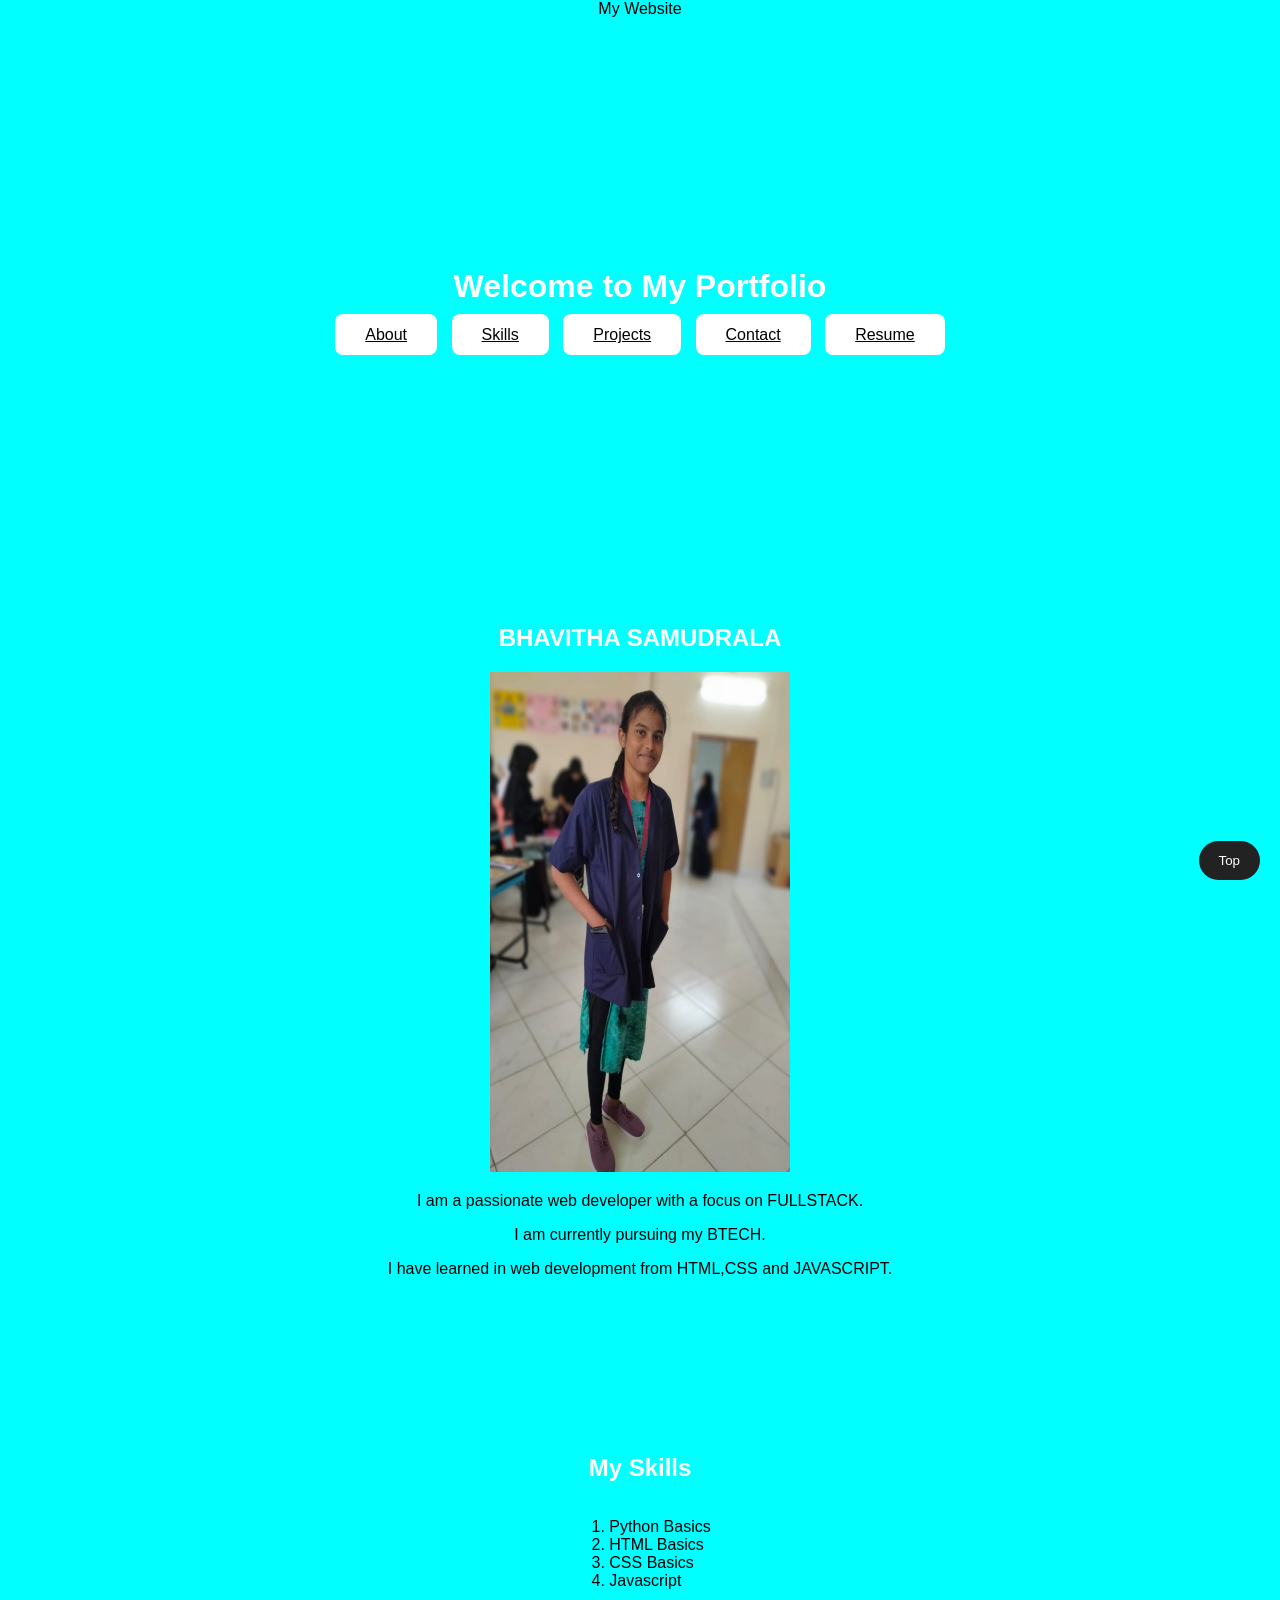
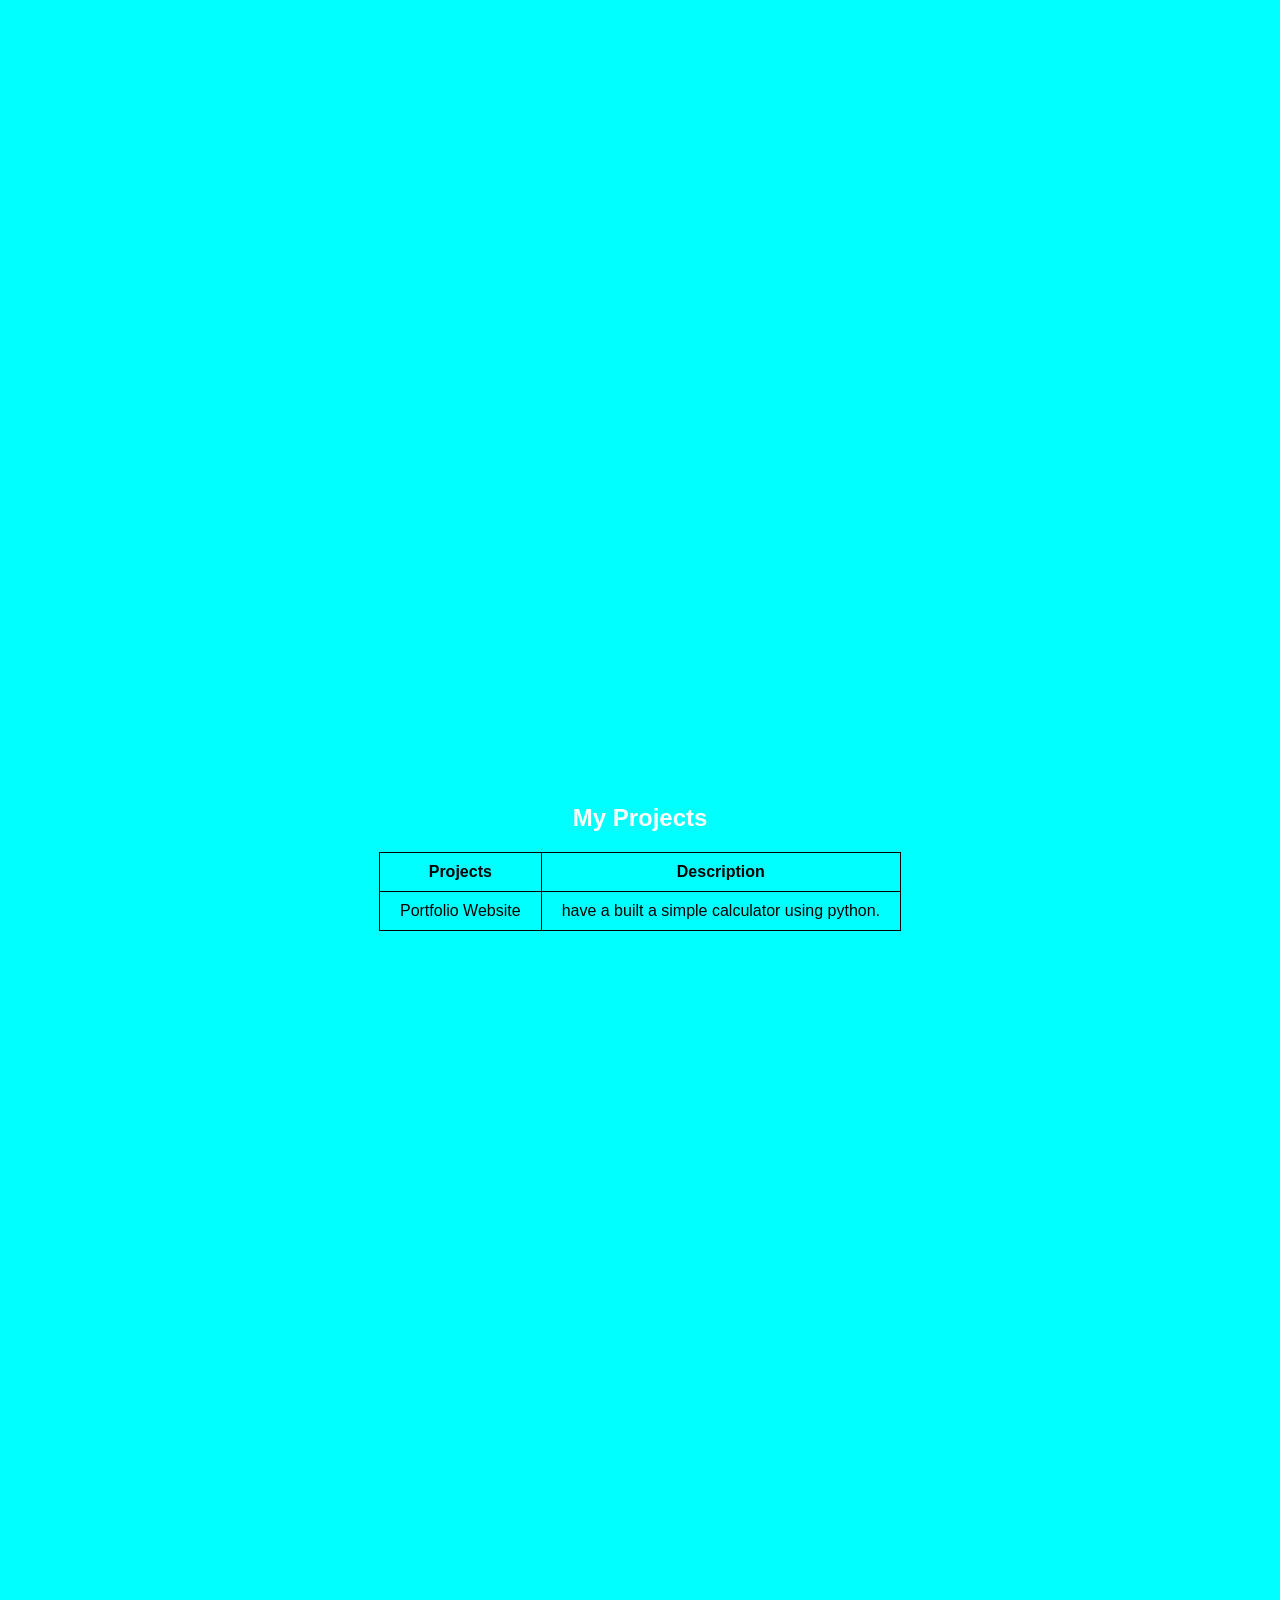
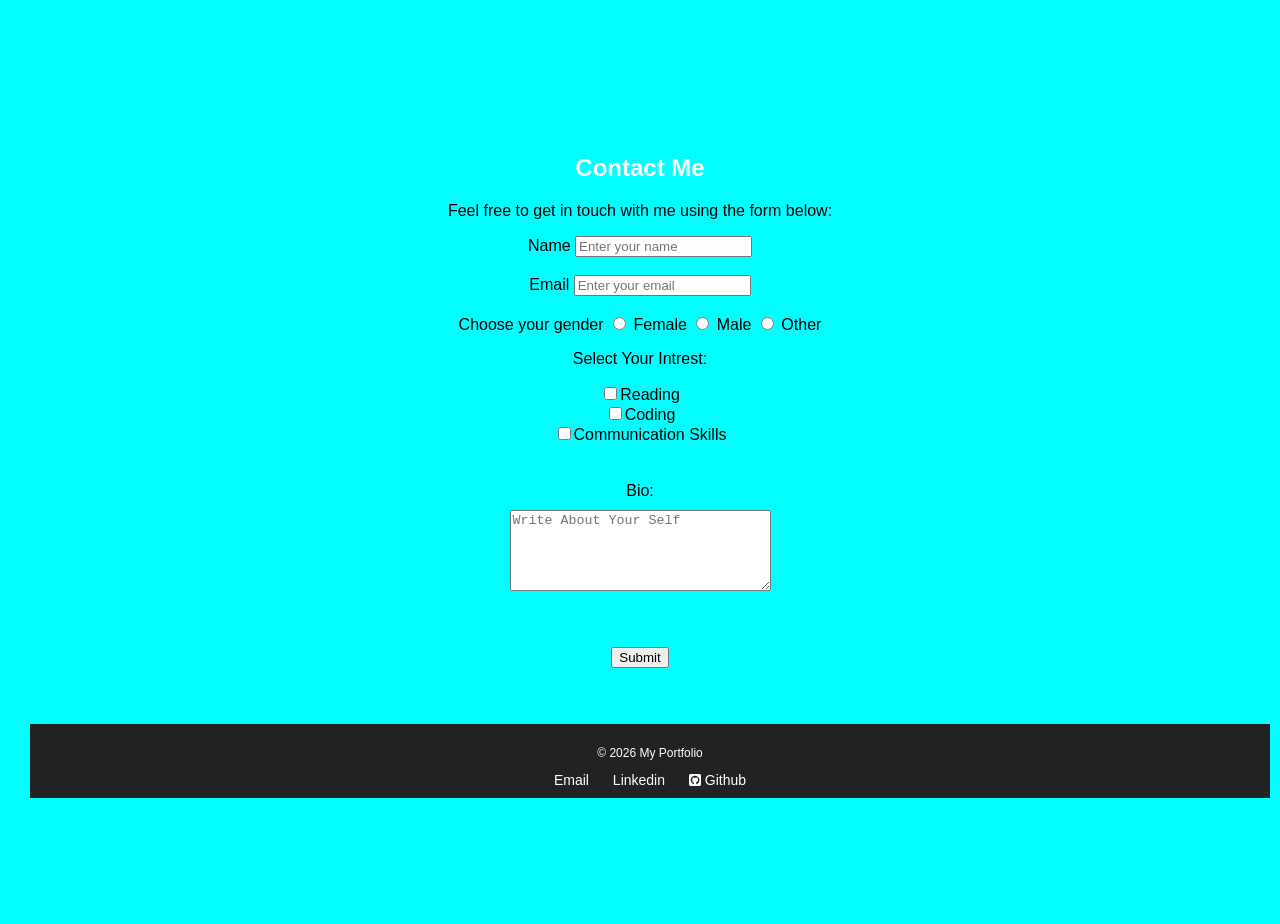
==== file.html @ 80a39b99 "Add files via upload" ====
<!DOCTYPE html>
<html>
    <head>
        <tittle>My Website</tittle>
        <link rel="stylesheet"
             href="https://cdnjs.cloudfare.com/ajax/libs/font-awesome/6.5.1/css/all.min.css">
        <style>
            html{
                scroll-behavior: smooth;
            }
            body{
                margin: 0;
                background-color: aqua;
                font-family: Arial, Helvetica, sans-serif;
                text-align: center;
            }
            section{
                min-height: 100vh;
                padding:30px;
                box-sizing: border-box;
                text-align: center;
            }
            h1{
                color: white;
                margin-top: 250px;
            }
            h2{
                color:white;
                margin-top: 100px;
            }
            .buttons a{
                background-color: white;
                color: black;
                padding: 12px 30px;
                margin: 5px;
                border-radius: 8px;
                display: inline block;
            }
            .buttons a:hover{
                background-color: blue;
                color: whitesmoke;
            }
            .profile{
                position: absolute;
                right:50px;
                bottom:30px;
            }
            .profile img{
                width:20px;
                height: 250px;
                border-radious:50% ;
                object-fit:cover;

            }
            #projects{
                text-align: center;
                margin:50px auto;

            }
            #projects h2{
                text-align: center;

            }
            table{
                margin:20px auto;
                border-collapse: collapse;
                
            }
             th,
             td{
                border:1px solid black;
                padding:10px 20px;
                text-align: center;
            }
            #skills{
                text-align: center;
            }
            #skills ol{
                display: inline-block;
                text-align: left;
            }
            skills h2{
                color: white;
            }
            #contact{
                text-align: center;
            }
            contact-form {
                display:inline-block;
            }
            contact-button {
                padding:10px 25px;
                background-color: white;
                color:black;
                border-radius: 6px;
                cursor:pointer;
                

            }
            button:hover{
                background-color: green;
                color:white;
            }
            .contact button{
                text-align: right;
            }
            
            
            .intrest{
                text-align: center;

            }
            .bio{
                text-align: center;
                margin:20px;
            }
            .bio label{
                display:block;
                margin-bottom: 10px;
            }
            .bio textarea{
                display: block;
                margin: 10px auto;
            }
            footer{
                background-color: #222;
                color:white;
                text-align: center;
                padding: 10px;
                margin-top: 20px;
                font-size: 12px;
                
                width:100%;
            }
            .top-btn {
                position: fixed;
                bottom:20px;
                right: 20px;
                padding:12px 20px;
                background-color: #222;
                color: white;
                border: none;
                border-radius: 25px;
                cursor:pointer;
                z-index: 9999;
                
            }
            .footer-links a{
                color:white;
                text-decoration: none;
                margin:0 10px;
                font-size: 14px;

            }
            .footer-links a:hover{
                text-decoration: underline;
            }
        </style>

        </head>
        <body>
            <main>
            <h1>Welcome to My Portfolio</h1>
            <div class="buttons">
                <a href="about.html">About</a>
                <a href="skills.html">Skills</a>
                <a href="projects.html">Projects</a>
                <a href="contact.html">Contact</a>
                <a href="resume.html">Resume</a>
            </div>
        
            <section id="about">
                <h1>BHAVITHA SAMUDRALA</h1>
                <img src="my photo.jpg.jpeg" alt="A Photo of me" width="300" height="500">
                <p>I am a passionate web developer with a focus on FULLSTACK.</p>
                <P>I am currently pursuing my BTECH.</P>
                <p>I have learned in web development from HTML,CSS and JAVASCRIPT.</p>

            </section>

            <section id="skills">
                <h2>My Skills</h2>
                <ol>
                    <li>Python Basics</li>
                    <li>HTML Basics</li>
                    <li>CSS Basics</li>
                    <li>Javascript</li>
                </ol>
            </section>



            <section id="projects">
                <h2>My Projects</h2>
                <table border="1">
                    <tr>
                        <th>Projects</th>
                        <th>Description</th>

                    </tr>
                    <tr>
                        <td>Portfolio Website</td>
                        <td>have a built a simple calculator using python.</td>
                    </tr>
                </table>
            </section>
            <section id="contact">
                <h2>Contact Me</h2>
                <p>Feel free to get in touch with me using the form below:</p>
                <form>
                    <label>Name</label>
                    <input type="text" placeholder="Enter your name">
                    <br><br>
                    <label>Email</label>
                    <input type="text" placeholder="Enter your email">
                    <br><br>
                    <label>Choose your gender</label>
                    <input type="radio" name="female">
                    <label>Female</label>
                    <input type="radio" name="male">
                    <label>Male</label>
                    <input type="radio" name="other">
                    <label>Other</label>
                    <div class="intrest">
                        <p>Select Your Intrest:</p>
                        <input type="checkbox">Reading
                        <br>
                        <input type="checkbox">Coding
                        <br>
                        <input type="checkbox">Communication Skills
                        

                    </div>
                    <br>
                    <div class="bio">
                    
                    <label>Bio:</label>
                    <textarea id="bio" rows="5" cols="30" 
                               placeholder="Write About Your Self"></textarea>
                </div>

                    <br><br>
                    <button type="submit">Submit</button>
                    <button type="button" class ="top-btn" onclick="window.scrollTo(0,0)">Top</button>

                </form>
                <br><br>
                <footer>
                <P>&copy; 2026 My Portfolio</P>
                
                    <div class="footer-links">
                        <a href="mailto:yourmail@gmail.com">
                            
                            Email
                        </a>
                        <a href="https://www.linkedin.com/" target="_blank">
            
                            Linkedin
                        </a>
                        <a href="https://github.com/" target="_blank">
                           <i class="fa-brands fa-square-github"></i>
                            Github
                        </a>
                    </div> 

        
            
                </footer>

            </section>
        </main>
    </body>
</html>
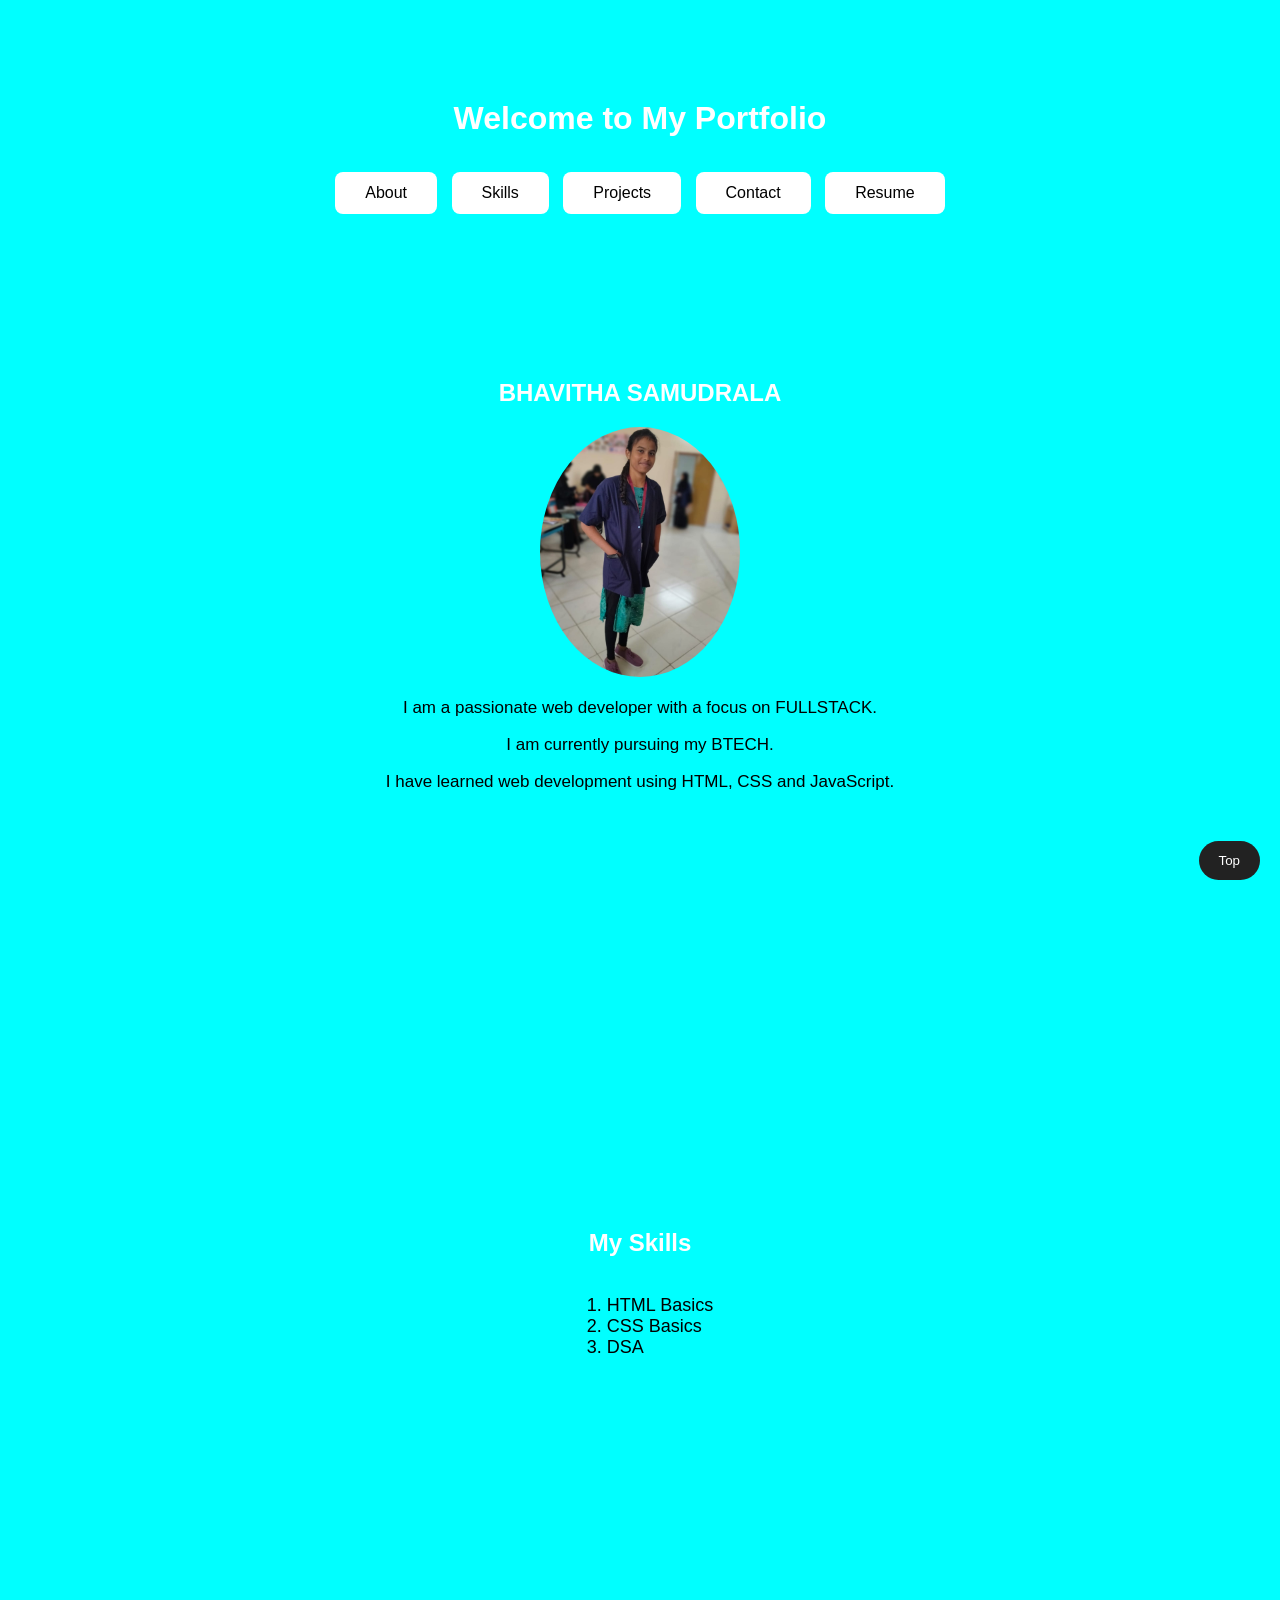
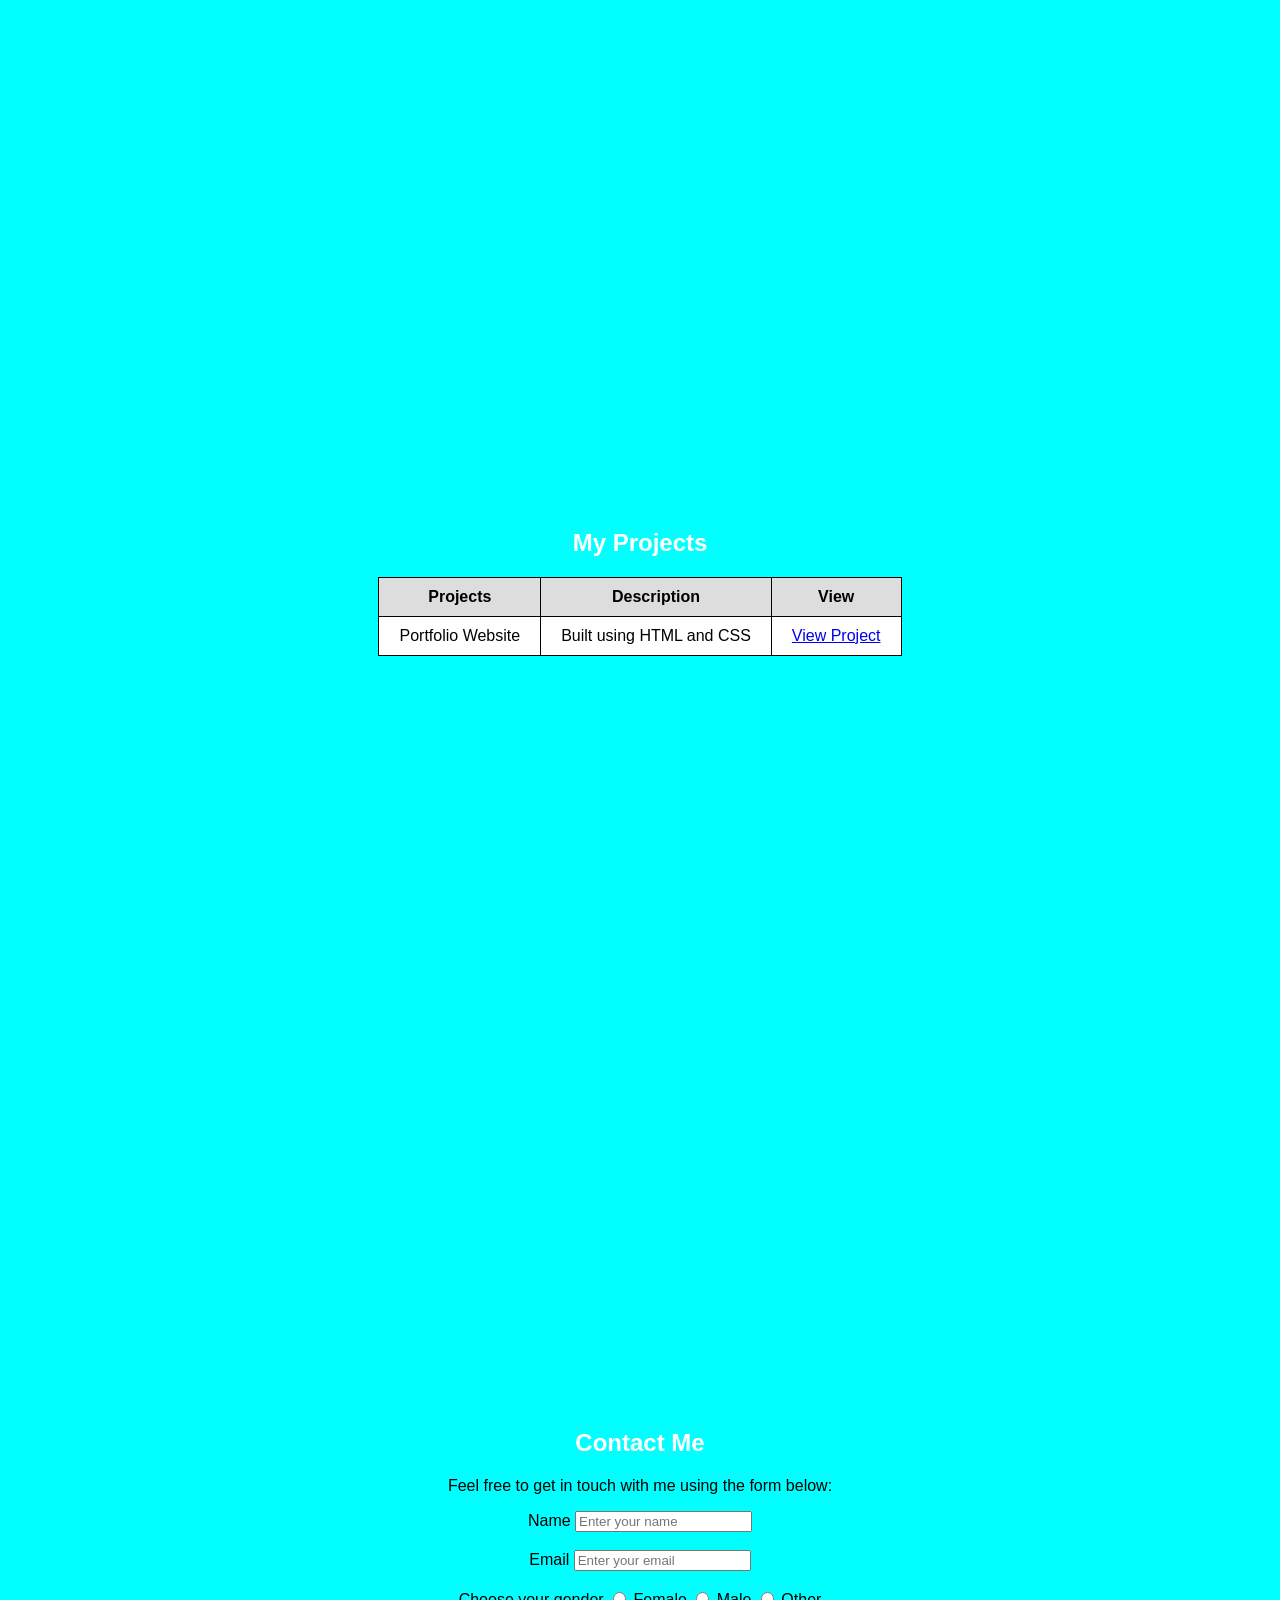
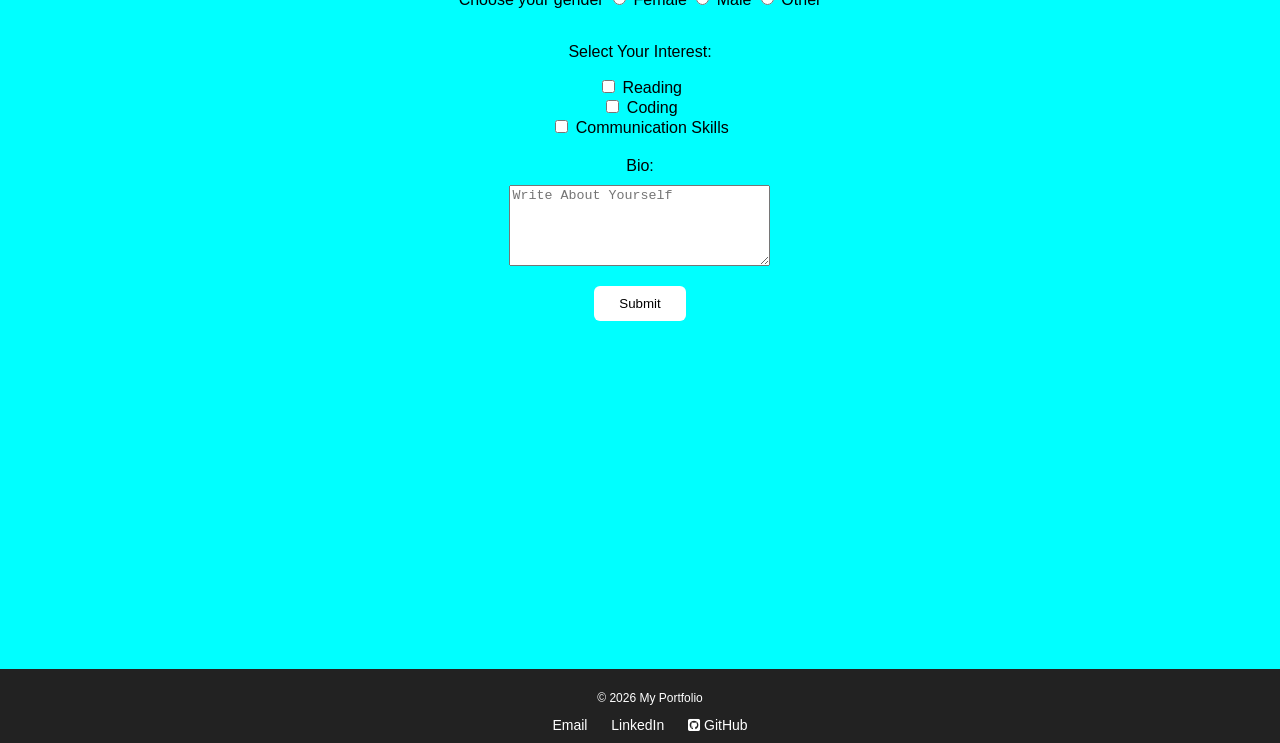
==== commit fd042209: "Add files via upload" ====
--- a/file.html
+++ b/file.html
@@ -1,276 +1,360 @@
-
 <!DOCTYPE html>
-<html>
-    <head>
-        <tittle>My Website</tittle>
-        <link rel="stylesheet"
-             href="https://cdnjs.cloudfare.com/ajax/libs/font-awesome/6.5.1/css/all.min.css">
-        <style>
-            html{
-                scroll-behavior: smooth;
-            }
-            body{
-                margin: 0;
-                background-color: aqua;
-                font-family: Arial, Helvetica, sans-serif;
-                text-align: center;
-            }
-            section{
-                min-height: 100vh;
-                padding:30px;
-                box-sizing: border-box;
-                text-align: center;
-            }
-            h1{
-                color: white;
-                margin-top: 250px;
-            }
-            h2{
-                color:white;
-                margin-top: 100px;
-            }
-            .buttons a{
-                background-color: white;
-                color: black;
-                padding: 12px 30px;
-                margin: 5px;
-                border-radius: 8px;
-                display: inline block;
-            }
-            .buttons a:hover{
-                background-color: blue;
-                color: whitesmoke;
-            }
-            .profile{
-                position: absolute;
-                right:50px;
-                bottom:30px;
-            }
-            .profile img{
-                width:20px;
-                height: 250px;
-                border-radious:50% ;
-                object-fit:cover;
-
-            }
-            #projects{
-                text-align: center;
-                margin:50px auto;
-
-            }
-            #projects h2{
-                text-align: center;
-
-            }
-            table{
-                margin:20px auto;
-                border-collapse: collapse;
-                
-            }
-             th,
-             td{
-                border:1px solid black;
-                padding:10px 20px;
-                text-align: center;
-            }
-            #skills{
-                text-align: center;
-            }
-            #skills ol{
-                display: inline-block;
-                text-align: left;
-            }
-            skills h2{
-                color: white;
-            }
-            #contact{
-                text-align: center;
-            }
-            contact-form {
-                display:inline-block;
-            }
-            contact-button {
-                padding:10px 25px;
-                background-color: white;
-                color:black;
-                border-radius: 6px;
-                cursor:pointer;
-                
-
-            }
-            button:hover{
-                background-color: green;
-                color:white;
-            }
-            .contact button{
-                text-align: right;
-            }
-            
-            
-            .intrest{
-                text-align: center;
-
-            }
-            .bio{
-                text-align: center;
-                margin:20px;
-            }
-            .bio label{
-                display:block;
-                margin-bottom: 10px;
-            }
-            .bio textarea{
-                display: block;
-                margin: 10px auto;
-            }
-            footer{
-                background-color: #222;
-                color:white;
-                text-align: center;
-                padding: 10px;
-                margin-top: 20px;
-                font-size: 12px;
-                
-                width:100%;
-            }
-            .top-btn {
-                position: fixed;
-                bottom:20px;
-                right: 20px;
-                padding:12px 20px;
-                background-color: #222;
-                color: white;
-                border: none;
-                border-radius: 25px;
-                cursor:pointer;
-                z-index: 9999;
-                
-            }
-            .footer-links a{
-                color:white;
-                text-decoration: none;
-                margin:0 10px;
-                font-size: 14px;
-
-            }
-            .footer-links a:hover{
-                text-decoration: underline;
-            }
-        </style>
-
-        </head>
-        <body>
-            <main>
-            <h1>Welcome to My Portfolio</h1>
-            <div class="buttons">
-                <a href="about.html">About</a>
-                <a href="skills.html">Skills</a>
-                <a href="projects.html">Projects</a>
-                <a href="contact.html">Contact</a>
-                <a href="resume.html">Resume</a>
+<html lang="en">
+
+<head>
+    <meta charset="UTF-8">
+    <meta name="viewport" content="width=device-width, initial-scale=1.0">
+
+    <title>My Website</title>
+
+    <link rel="stylesheet"
+        href="https://cdnjs.cloudflare.com/ajax/libs/font-awesome/6.5.1/css/all.min.css">
+
+    <style>
+        html {
+            scroll-behavior: smooth;
+        }
+
+        body {
+            margin: 0;
+            background-color: aqua;
+            font-family: Arial, Helvetica, sans-serif;
+            text-align: center;
+        }
+
+        section {
+            min-height: 100vh;
+            padding: 30px;
+            box-sizing: border-box;
+            text-align: center;
+        }
+
+        h1 {
+            color: white;
+            margin-top: 100px;
+        }
+
+        h2 {
+            color: white;
+            margin-top: 50px;
+        }
+
+        /* Navigation */
+        .buttons {
+            margin: 30px 0;
+        }
+
+        .buttons a {
+            background-color: white;
+            color: black;
+            padding: 12px 30px;
+            margin: 5px;
+            border-radius: 8px;
+            display: inline-block;
+            text-decoration: none;
+        }
+
+        .buttons a:hover {
+            background-color: blue;
+            color: white;
+        }
+
+        /* Profile image */
+        #about img {
+            width: 200px;
+            height: 250px;
+            border-radius: 50%;
+            object-fit: cover;
+        }
+
+        #about p {
+            font-size: 17px;
+        }
+
+        /* Skills */
+        #skills ol {
+            display: inline-block;
+            text-align: left;
+            font-size: 18px;
+        }
+
+        #skills h2 {
+            color: white;
+        }
+
+        /* Projects */
+        #projects {
+            text-align: center;
+        }
+
+        table {
+            margin: 20px auto;
+            border-collapse: collapse;
+            background-color: white;
+        }
+
+        th,
+        td {
+            border: 1px solid black;
+            padding: 10px 20px;
+            text-align: center;
+        }
+
+        th {
+            background-color: #ddd;
+        }
+
+        /* Contact */
+        #contact {
+            text-align: center;
+        }
+
+        form {
+            display: inline-block;
+        }
+
+        .interest {
+            text-align: center;
+        }
+
+        .bio {
+            text-align: center;
+            margin: 20px;
+        }
+
+        .bio label {
+            display: block;
+            margin-bottom: 10px;
+        }
+
+        .bio textarea {
+            display: block;
+            margin: 10px auto;
+        }
+
+        button {
+            padding: 10px 25px;
+            background-color: white;
+            color: black;
+            border: none;
+            border-radius: 6px;
+            cursor: pointer;
+        }
+
+        button:hover {
+            background-color: green;
+            color: white;
+        }
+
+        /* Footer */
+        footer {
+            background-color: #222;
+            color: white;
+            text-align: center;
+            padding: 10px;
+            margin-top: 20px;
+            font-size: 12px;
+            width: 100%;
+        }
+
+        .footer-links a {
+            color: white;
+            text-decoration: none;
+            margin: 0 10px;
+            font-size: 14px;
+        }
+
+        .footer-links a:hover {
+            text-decoration: underline;
+        }
+
+        /* Top button */
+        .top-btn {
+            position: fixed;
+            bottom: 20px;
+            right: 20px;
+            padding: 12px 20px;
+            background-color: #222;
+            color: white;
+            border: none;
+            border-radius: 25px;
+            cursor: pointer;
+            z-index: 9999;
+        }
+
+        .top-btn:hover {
+            background-color: green;
+        }
+    </style>
+</head>
+
+<body>
+
+    <main>
+
+        <h1>Welcome to My Portfolio</h1>
+
+        <!-- Navigation -->
+        <div class="buttons">
+            <a href="#about">About</a>
+            <a href="#skills">Skills</a>
+            <a href="#projects">Projects</a>
+            <a href="#contact">Contact</a>
+            <a href="resume.html">Resume</a>
+        </div>
+
+        <!-- About -->
+        <section id="about">
+
+            <h1>BHAVITHA SAMUDRALA</h1>
+
+            <img src="my photo.jpg.jpeg"
+                alt="A Photo of me">
+
+            <p>
+                I am a passionate web developer with a focus on FULLSTACK.
+            </p>
+
+            <p>
+                I am currently pursuing my BTECH.
+            </p>
+
+            <p>
+                I have learned web development using HTML, CSS and JavaScript.
+            </p>
+
+        </section>
+
+        <!-- Skills -->
+        <section id="skills">
+
+            <h2>My Skills</h2>
+
+            <ol>
+                <li>HTML Basics</li>
+                <li>CSS Basics</li>
+                <li>DSA</li>
+            </ol>
+
+        </section>
+
+        <!-- Projects -->
+        <section id="projects">
+
+            <h2>My Projects</h2>
+
+            <table>
+                <tr>
+                    <th>Projects</th>
+                    <th>Description</th>
+                    <th>View</th>
+                </tr>
+
+                <tr>
+                    <td>Portfolio Website</td>
+                    <td>Built using HTML and CSS</td>
+                    <td>
+                        <a href="file.html" target="_blank">
+                            View Project
+                        </a>
+                    </td>
+                </tr>
+
+            </table>
+
+        </section>
+
+        <!-- Contact -->
+        <section id="contact">
+
+            <h2>Contact Me</h2>
+
+            <p>
+                Feel free to get in touch with me using the form below:
+            </p>
+
+            <form>
+
+                <label>Name</label>
+                <input type="text" placeholder="Enter your name">
+
+                <br><br>
+
+                <label>Email</label>
+                <input type="email" placeholder="Enter your email">
+
+                <br><br>
+
+                <label>Choose your gender</label>
+
+                <input type="radio" name="gender"> Female
+                <input type="radio" name="gender"> Male
+                <input type="radio" name="gender"> Other
+
+                <br><br>
+
+                <div class="interest">
+
+                    <p>Select Your Interest:</p>
+
+                    <input type="checkbox"> Reading
+                    <br>
+
+                    <input type="checkbox"> Coding
+                    <br>
+
+                    <input type="checkbox"> Communication Skills
+
+                </div>
+
+                <div class="bio">
+
+                    <label>Bio:</label>
+
+                    <textarea rows="5" cols="30"
+                        placeholder="Write About Yourself"></textarea>
+
+                </div>
+
+                <button type="submit">Submit</button>
+
+            </form>
+
+        </section>
+
+        <!-- Footer -->
+        <footer>
+
+            <p>&copy; 2026 My Portfolio</p>
+
+            <div class="footer-links">
+
+                <a href="mailto:yourmail@gmail.com">
+                    Email
+                </a>
+
+                <a href="https://www.linkedin.com/"
+                    target="_blank">
+                    LinkedIn
+                </a>
+
+                <a href="https://github.com/"
+                    target="_blank">
+                    <i class="fa-brands fa-square-github"></i>
+                    GitHub
+                </a>
+
             </div>
-        
-            <section id="about">
-                <h1>BHAVITHA SAMUDRALA</h1>
-                <img src="my photo.jpg.jpeg" alt="A Photo of me" width="300" height="500">
-                <p>I am a passionate web developer with a focus on FULLSTACK.</p>
-                <P>I am currently pursuing my BTECH.</P>
-                <p>I have learned in web development from HTML,CSS and JAVASCRIPT.</p>
-
-            </section>
-
-            <section id="skills">
-                <h2>My Skills</h2>
-                <ol>
-                    <li>Python Basics</li>
-                    <li>HTML Basics</li>
-                    <li>CSS Basics</li>
-                    <li>Javascript</li>
-                </ol>
-            </section>
-
-
-
-            <section id="projects">
-                <h2>My Projects</h2>
-                <table border="1">
-                    <tr>
-                        <th>Projects</th>
-                        <th>Description</th>
-
-                    </tr>
-                    <tr>
-                        <td>Portfolio Website</td>
-                        <td>have a built a simple calculator using python.</td>
-                    </tr>
-                </table>
-            </section>
-            <section id="contact">
-                <h2>Contact Me</h2>
-                <p>Feel free to get in touch with me using the form below:</p>
-                <form>
-                    <label>Name</label>
-                    <input type="text" placeholder="Enter your name">
-                    <br><br>
-                    <label>Email</label>
-                    <input type="text" placeholder="Enter your email">
-                    <br><br>
-                    <label>Choose your gender</label>
-                    <input type="radio" name="female">
-                    <label>Female</label>
-                    <input type="radio" name="male">
-                    <label>Male</label>
-                    <input type="radio" name="other">
-                    <label>Other</label>
-                    <div class="intrest">
-                        <p>Select Your Intrest:</p>
-                        <input type="checkbox">Reading
-                        <br>
-                        <input type="checkbox">Coding
-                        <br>
-                        <input type="checkbox">Communication Skills
-                        
-
-                    </div>
-                    <br>
-                    <div class="bio">
-                    
-                    <label>Bio:</label>
-                    <textarea id="bio" rows="5" cols="30" 
-                               placeholder="Write About Your Self"></textarea>
-                </div>
-
-                    <br><br>
-                    <button type="submit">Submit</button>
-                    <button type="button" class ="top-btn" onclick="window.scrollTo(0,0)">Top</button>
-
-                </form>
-                <br><br>
-                <footer>
-                <P>&copy; 2026 My Portfolio</P>
-                
-                    <div class="footer-links">
-                        <a href="mailto:yourmail@gmail.com">
-                            
-                            Email
-                        </a>
-                        <a href="https://www.linkedin.com/" target="_blank">
-            
-                            Linkedin
-                        </a>
-                        <a href="https://github.com/" target="_blank">
-                           <i class="fa-brands fa-square-github"></i>
-                            Github
-                        </a>
-                    </div> 
-
-        
-            
-                </footer>
-
-            </section>
-        </main>
-    </body>
-</html>
-            
-        +
+        </footer>
+
+    </main>
+
+    <button class="top-btn"
+        onclick="window.scrollTo(0,0)">
+        Top
+    </button>
+
+</body>
+
+</html>
